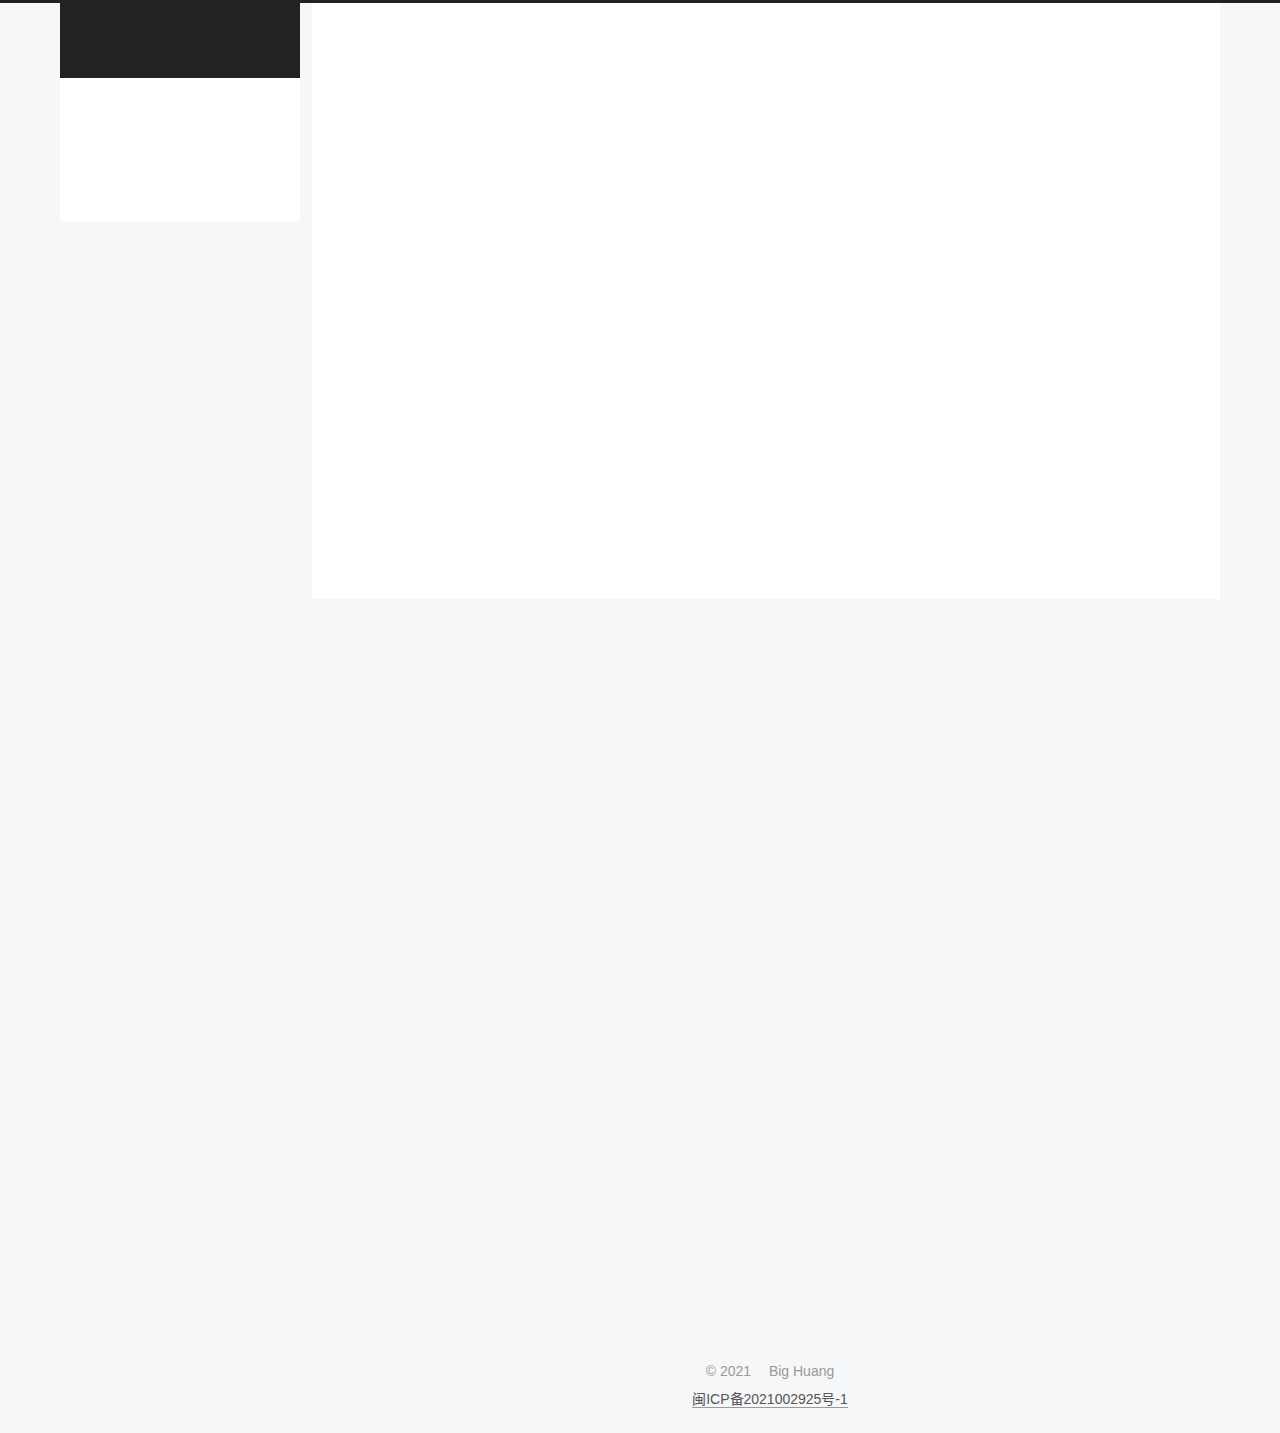
==== about/index.html @ b9fc7b6c "Site updated: 2021-09-19 22:57:19" ====
<!DOCTYPE html>
<html lang="zh-CN">
<head>
  <meta charset="UTF-8">
<meta name="viewport" content="width=device-width, initial-scale=1, maximum-scale=2">
<meta name="theme-color" content="#222">
<meta name="generator" content="Hexo 5.3.0">
  <link rel="apple-touch-icon" sizes="180x180" href="/images/apple-touch-icon-next.png">
  <link rel="icon" type="image/png" sizes="32x32" href="/images/%E7%8B%97%E7%8B%97.svg">
  <link rel="icon" type="image/png" sizes="16x16" href="/images/favicon-16x16-next.png">
  <link rel="mask-icon" href="/images/logo.svg" color="#222">

<link rel="stylesheet" href="/css/main.css">


<link rel="stylesheet" href="/lib/font-awesome/css/all.min.css">

<script id="hexo-configurations">
    var NexT = window.NexT || {};
    var CONFIG = {"hostname":"example.com","root":"/","scheme":"Pisces","version":"7.8.0","exturl":false,"sidebar":{"position":"left","display":"post","padding":18,"offset":12,"onmobile":false},"copycode":{"enable":false,"show_result":false,"style":null},"back2top":{"enable":true,"sidebar":false,"scrollpercent":false},"bookmark":{"enable":false,"color":"#222","save":"auto"},"fancybox":false,"mediumzoom":false,"lazyload":false,"pangu":false,"comments":{"style":"tabs","active":null,"storage":true,"lazyload":false,"nav":null},"algolia":{"hits":{"per_page":10},"labels":{"input_placeholder":"Search for Posts","hits_empty":"We didn't find any results for the search: ${query}","hits_stats":"${hits} results found in ${time} ms"}},"localsearch":{"enable":false,"trigger":"auto","top_n_per_article":1,"unescape":false,"preload":false},"motion":{"enable":true,"async":false,"transition":{"post_block":"fadeIn","post_header":"slideDownIn","post_body":"slideDownIn","coll_header":"slideLeftIn","sidebar":"slideUpIn"}}};
  </script>

  <meta name="description" content="一位20出头的web安全爱好者，初学入门，就职于乙方安全公司，在一线工作（目前为实习状态）篮球 音乐 历史 附上高中时写给笔友的一段话，叮嘱自己：  Good,better,bestNever let it restUntil your good is betterAnd your better is best">
<meta property="og:type" content="website">
<meta property="og:title" content="about me">
<meta property="og:url" content="http://example.com/about/index.html">
<meta property="og:site_name" content="G1D7nPa4">
<meta property="og:description" content="一位20出头的web安全爱好者，初学入门，就职于乙方安全公司，在一线工作（目前为实习状态）篮球 音乐 历史 附上高中时写给笔友的一段话，叮嘱自己：  Good,better,bestNever let it restUntil your good is betterAnd your better is best">
<meta property="og:locale" content="zh_CN">
<meta property="article:published_time" content="2021-02-22T14:40:00.000Z">
<meta property="article:modified_time" content="2021-02-22T14:41:03.194Z">
<meta property="article:author" content="Big Huang">
<meta name="twitter:card" content="summary">

<link rel="canonical" href="http://example.com/about/">


<script id="page-configurations">
  // https://hexo.io/docs/variables.html
  CONFIG.page = {
    sidebar: "",
    isHome : false,
    isPost : false,
    lang   : 'zh-CN'
  };
</script>

  <title>about me | G1D7nPa4
</title>
  






  <noscript>
  <style>
  .use-motion .brand,
  .use-motion .menu-item,
  .sidebar-inner,
  .use-motion .post-block,
  .use-motion .pagination,
  .use-motion .comments,
  .use-motion .post-header,
  .use-motion .post-body,
  .use-motion .collection-header { opacity: initial; }

  .use-motion .site-title,
  .use-motion .site-subtitle {
    opacity: initial;
    top: initial;
  }

  .use-motion .logo-line-before i { left: initial; }
  .use-motion .logo-line-after i { right: initial; }
  </style>
</noscript>

<link rel="alternate" href="/atom.xml" title="G1D7nPa4" type="application/atom+xml">
</head>

<body itemscope itemtype="http://schema.org/WebPage">
  <div class="container use-motion">
    <div class="headband"></div>

    <header class="header" itemscope itemtype="http://schema.org/WPHeader">
      <div class="header-inner"><div class="site-brand-container">
  <div class="site-nav-toggle">
    <div class="toggle" aria-label="切换导航栏">
      <span class="toggle-line toggle-line-first"></span>
      <span class="toggle-line toggle-line-middle"></span>
      <span class="toggle-line toggle-line-last"></span>
    </div>
  </div>

  <div class="site-meta">

    <a href="/" class="brand" rel="start">
      <span class="logo-line-before"><i></i></span>
      <h1 class="site-title">G1D7nPa4</h1>
      <span class="logo-line-after"><i></i></span>
    </a>
  </div>

  <div class="site-nav-right">
    <div class="toggle popup-trigger">
    </div>
  </div>
</div>




<nav class="site-nav">
  <ul id="menu" class="main-menu menu">
        <li class="menu-item menu-item-home">

    <a href="/" rel="section"><i class="fa fa-home fa-fw"></i>首页</a>

  </li>
        <li class="menu-item menu-item-about">

    <a href="/about/" rel="section"><i class="fa fa-user fa-fw"></i>关于</a>

  </li>
        <li class="menu-item menu-item-archives">

    <a href="/archives/" rel="section"><i class="fa fa-archive fa-fw"></i>归档</a>

  </li>
  </ul>
</nav>




</div>
    </header>

    
  <div class="back-to-top">
    <i class="fa fa-arrow-up"></i>
    <span>0%</span>
  </div>


    <main class="main">
      <div class="main-inner">
        <div class="content-wrap">
          
  
  

          <div class="content page posts-expand">
            

    
    
    
    <div class="post-block" lang="zh-CN">
      <header class="post-header">

<h1 class="post-title" itemprop="name headline">about me
</h1>

<div class="post-meta">
  

</div>

</header>

      
      
      
      <div class="post-body">
          <h2 id="一位20出头的web安全爱好者，初学入门，就职于乙方安全公司，在一线工作（目前为实习状态）"><a href="#一位20出头的web安全爱好者，初学入门，就职于乙方安全公司，在一线工作（目前为实习状态）" class="headerlink" title="一位20出头的web安全爱好者，初学入门，就职于乙方安全公司，在一线工作（目前为实习状态）"></a>一位20出头的web安全爱好者，初学入门，就职于乙方安全公司，在一线工作（目前为实习状态）</h2><p><em>篮球</em> <em>音乐</em> <em>历史</em></p>
<p>附上高中时写给笔友的一段话，叮嘱自己：</p>
<blockquote>
<p>Good,better,best<br>Never let it rest<br>Until your good is better<br>And your better is best</p>
</blockquote>

      </div>
      
      
      
    </div>
    

    
    
    


          </div>
          

<script>
  window.addEventListener('tabs:register', () => {
    let { activeClass } = CONFIG.comments;
    if (CONFIG.comments.storage) {
      activeClass = localStorage.getItem('comments_active') || activeClass;
    }
    if (activeClass) {
      let activeTab = document.querySelector(`a[href="#comment-${activeClass}"]`);
      if (activeTab) {
        activeTab.click();
      }
    }
  });
  if (CONFIG.comments.storage) {
    window.addEventListener('tabs:click', event => {
      if (!event.target.matches('.tabs-comment .tab-content .tab-pane')) return;
      let commentClass = event.target.classList[1];
      localStorage.setItem('comments_active', commentClass);
    });
  }
</script>

        </div>
          
  
  <div class="toggle sidebar-toggle">
    <span class="toggle-line toggle-line-first"></span>
    <span class="toggle-line toggle-line-middle"></span>
    <span class="toggle-line toggle-line-last"></span>
  </div>

  <aside class="sidebar">
    <div class="sidebar-inner">

      <ul class="sidebar-nav motion-element">
        <li class="sidebar-nav-toc">
          文章目录
        </li>
        <li class="sidebar-nav-overview">
          站点概览
        </li>
      </ul>

      <!--noindex-->
      <div class="post-toc-wrap sidebar-panel">
          <div class="post-toc motion-element"><ol class="nav"><li class="nav-item nav-level-2"><a class="nav-link" href="#%E4%B8%80%E4%BD%8D20%E5%87%BA%E5%A4%B4%E7%9A%84web%E5%AE%89%E5%85%A8%E7%88%B1%E5%A5%BD%E8%80%85%EF%BC%8C%E5%88%9D%E5%AD%A6%E5%85%A5%E9%97%A8%EF%BC%8C%E5%B0%B1%E8%81%8C%E4%BA%8E%E4%B9%99%E6%96%B9%E5%AE%89%E5%85%A8%E5%85%AC%E5%8F%B8%EF%BC%8C%E5%9C%A8%E4%B8%80%E7%BA%BF%E5%B7%A5%E4%BD%9C%EF%BC%88%E7%9B%AE%E5%89%8D%E4%B8%BA%E5%AE%9E%E4%B9%A0%E7%8A%B6%E6%80%81%EF%BC%89"><span class="nav-number">1.</span> <span class="nav-text">一位20出头的web安全爱好者，初学入门，就职于乙方安全公司，在一线工作（目前为实习状态）</span></a></li></ol></div>
      </div>
      <!--/noindex-->

      <div class="site-overview-wrap sidebar-panel">
        <div class="site-author motion-element" itemprop="author" itemscope itemtype="http://schema.org/Person">
    <img class="site-author-image" itemprop="image" alt="Big Huang"
      src="/images/Head.jpg">
  <p class="site-author-name" itemprop="name">Big Huang</p>
  <div class="site-description" itemprop="description"></div>
</div>
<div class="site-state-wrap motion-element">
  <nav class="site-state">
      <div class="site-state-item site-state-posts">
          <a href="/archives/">
        
          <span class="site-state-item-count">1</span>
          <span class="site-state-item-name">日志</span>
        </a>
      </div>
  </nav>
</div>



      </div>
      
      <iframe frameborder="no" border="0" marginwidth="0" marginheight="0" width=330 height=86 src="//music.163.com/outchain/player?type=2&id=20954632&auto=1&height=66"></iframe>
    </div>
  </aside>
  <div id="sidebar-dimmer"></div>


      </div>
    </main>

    <footer class="footer">
      <div class="footer-inner">
        

        

<div class="copyright">
  
  &copy; 
  <span itemprop="copyrightYear">2021</span>
  <span class="with-love">
    <i class="fa fa-heart"></i>
  </span>
  <span class="author" itemprop="copyrightHolder">Big Huang</span>
  <div>
  	<a target="_blank" rel="noopener" href="https://beian.miit.gov.cn/">闽ICP备2021002925号-1</a>
  </div>
</div>

<!--
  <div class="powered-by">由 <a href="https://hexo.io/" class="theme-link" rel="noopener" target="_blank">Hexo</a> & <a href="https://pisces.theme-next.org/" class="theme-link" rel="noopener" target="_blank">NexT.Pisces</a> 强力驱动
  </div>
-->

        








      </div>
    </footer>
  </div>

  
  
  <script color='0,0,0' opacity='0.99' zIndex='-1' count='99' src="/lib/canvas-nest/canvas-nest.min.js"></script>
  <script size="300" alpha="0.6" zIndex="-1" src="/lib/canvas-ribbon/canvas-ribbon.js"></script>
  <script src="/lib/anime.min.js"></script>
  <script src="/lib/velocity/velocity.min.js"></script>
  <script src="/lib/velocity/velocity.ui.min.js"></script>

<script src="/js/utils.js"></script>

<script src="/js/motion.js"></script>


<script src="/js/schemes/pisces.js"></script>


<script src="/js/next-boot.js"></script>




  















  

  

</body>
</html>
---- css/main.css ----
:root {
  --body-bg-color: #f5f7f9;
  --content-bg-color: #fff;
  --card-bg-color: #f5f5f5;
  --text-color: #555;
  --blockquote-color: #666;
  --link-color: #555;
  --link-hover-color: #222;
  --brand-color: #fff;
  --brand-hover-color: #fff;
  --table-row-odd-bg-color: #f9f9f9;
  --table-row-hover-bg-color: #f5f5f5;
  --menu-item-bg-color: #f5f5f5;
  --btn-default-bg: #fff;
  --btn-default-color: #555;
  --btn-default-border-color: #555;
  --btn-default-hover-bg: #222;
  --btn-default-hover-color: #fff;
  --btn-default-hover-border-color: #222;
}
html {
  line-height: 1.15; /* 1 */
  -webkit-text-size-adjust: 100%; /* 2 */
}
body {
  margin: 0;
}
main {
  display: block;
}
h1 {
  font-size: 2em;
  margin: 0.67em 0;
}
hr {
  box-sizing: content-box; /* 1 */
  height: 0; /* 1 */
  overflow: visible; /* 2 */
}
pre {
  font-family: monospace, monospace; /* 1 */
  font-size: 1em; /* 2 */
}
a {
  background: transparent;
}
abbr[title] {
  border-bottom: none; /* 1 */
  text-decoration: underline; /* 2 */
  text-decoration: underline dotted; /* 2 */
}
b,
strong {
  font-weight: bolder;
}
code,
kbd,
samp {
  font-family: monospace, monospace; /* 1 */
  font-size: 1em; /* 2 */
}
small {
  font-size: 80%;
}
sub,
sup {
  font-size: 75%;
  line-height: 0;
  position: relative;
  vertical-align: baseline;
}
sub {
  bottom: -0.25em;
}
sup {
  top: -0.5em;
}
img {
  border-style: none;
}
button,
input,
optgroup,
select,
textarea {
  font-family: inherit; /* 1 */
  font-size: 100%; /* 1 */
  line-height: 1.15; /* 1 */
  margin: 0; /* 2 */
}
button,
input {
/* 1 */
  overflow: visible;
}
button,
select {
/* 1 */
  text-transform: none;
}
button,
[type='button'],
[type='reset'],
[type='submit'] {
  -webkit-appearance: button;
}
button::-moz-focus-inner,
[type='button']::-moz-focus-inner,
[type='reset']::-moz-focus-inner,
[type='submit']::-moz-focus-inner {
  border-style: none;
  padding: 0;
}
button:-moz-focusring,
[type='button']:-moz-focusring,
[type='reset']:-moz-focusring,
[type='submit']:-moz-focusring {
  outline: 1px dotted ButtonText;
}
fieldset {
  padding: 0.35em 0.75em 0.625em;
}
legend {
  box-sizing: border-box; /* 1 */
  color: inherit; /* 2 */
  display: table; /* 1 */
  max-width: 100%; /* 1 */
  padding: 0; /* 3 */
  white-space: normal; /* 1 */
}
progress {
  vertical-align: baseline;
}
textarea {
  overflow: auto;
}
[type='checkbox'],
[type='radio'] {
  box-sizing: border-box; /* 1 */
  padding: 0; /* 2 */
}
[type='number']::-webkit-inner-spin-button,
[type='number']::-webkit-outer-spin-button {
  height: auto;
}
[type='search'] {
  outline-offset: -2px; /* 2 */
  -webkit-appearance: textfield; /* 1 */
}
[type='search']::-webkit-search-decoration {
  -webkit-appearance: none;
}
::-webkit-file-upload-button {
  font: inherit; /* 2 */
  -webkit-appearance: button; /* 1 */
}
details {
  display: block;
}
summary {
  display: list-item;
}
template {
  display: none;
}
[hidden] {
  display: none;
}
::selection {
  background: #262a30;
  color: #eee;
}
html,
body {
  height: 100%;
}
body {
  background: var(--body-bg-color);
  color: var(--text-color);
  font-family: 'Lato', "PingFang SC", "Microsoft YaHei", sans-serif;
  font-size: 1em;
  line-height: 2;
}
@media (max-width: 991px) {
  body {
    padding-left: 0 !important;
    padding-right: 0 !important;
  }
}
h1,
h2,
h3,
h4,
h5,
h6 {
  font-family: 'Lato', "PingFang SC", "Microsoft YaHei", sans-serif;
  font-weight: bold;
  line-height: 1.5;
  margin: 20px 0 15px;
}
h1 {
  font-size: 1.5em;
}
h2 {
  font-size: 1.375em;
}
h3 {
  font-size: 1.25em;
}
h4 {
  font-size: 1.125em;
}
h5 {
  font-size: 1em;
}
h6 {
  font-size: 0.875em;
}
p {
  margin: 0 0 20px 0;
}
a,
span.exturl {
  border-bottom: 1px solid #999;
  color: var(--link-color);
  outline: 0;
  text-decoration: none;
  overflow-wrap: break-word;
  word-wrap: break-word;
  cursor: pointer;
}
a:hover,
span.exturl:hover {
  border-bottom-color: var(--link-hover-color);
  color: var(--link-hover-color);
}
iframe,
img,
video {
  display: block;
  margin-left: auto;
  margin-right: auto;
  max-width: 100%;
}
hr {
  background-image: repeating-linear-gradient(-45deg, #ddd, #ddd 4px, transparent 4px, transparent 8px);
  border: 0;
  height: 3px;
  margin: 40px 0;
}
blockquote {
  border-left: 4px solid #ddd;
  color: var(--blockquote-color);
  margin: 0;
  padding: 0 15px;
}
blockquote cite::before {
  content: '-';
  padding: 0 5px;
}
dt {
  font-weight: bold;
}
dd {
  margin: 0;
  padding: 0;
}
kbd {
  background-color: #f5f5f5;
  background-image: linear-gradient(#eee, #fff, #eee);
  border: 1px solid #ccc;
  border-radius: 0.2em;
  box-shadow: 0.1em 0.1em 0.2em rgba(0,0,0,0.1);
  color: #555;
  font-family: inherit;
  padding: 0.1em 0.3em;
  white-space: nowrap;
}
.table-container {
  overflow: auto;
}
table {
  border-collapse: collapse;
  border-spacing: 0;
  font-size: 0.875em;
  margin: 0 0 20px 0;
  width: 100%;
}
tbody tr:nth-of-type(odd) {
  background: var(--table-row-odd-bg-color);
}
tbody tr:hover {
  background: var(--table-row-hover-bg-color);
}
caption,
th,
td {
  font-weight: normal;
  padding: 8px;
  vertical-align: middle;
}
th,
td {
  border: 1px solid #ddd;
  border-bottom: 3px solid #ddd;
}
th {
  font-weight: 700;
  padding-bottom: 10px;
}
td {
  border-bottom-width: 1px;
}
.btn {
  background: var(--btn-default-bg);
  border: 2px solid var(--btn-default-border-color);
  border-radius: 2px;
  color: var(--btn-default-color);
  display: inline-block;
  font-size: 0.875em;
  line-height: 2;
  padding: 0 20px;
  text-decoration: none;
  transition-property: background-color;
  transition-delay: 0s;
  transition-duration: 0.2s;
  transition-timing-function: ease-in-out;
}
.btn:hover {
  background: var(--btn-default-hover-bg);
  border-color: var(--btn-default-hover-border-color);
  color: var(--btn-default-hover-color);
}
.btn + .btn {
  margin: 0 0 8px 8px;
}
.btn .fa-fw {
  text-align: left;
  width: 1.285714285714286em;
}
.toggle {
  line-height: 0;
}
.toggle .toggle-line {
  background: #fff;
  display: inline-block;
  height: 2px;
  left: 0;
  position: relative;
  top: 0;
  transition: all 0.4s;
  vertical-align: top;
  width: 100%;
}
.toggle .toggle-line:not(:first-child) {
  margin-top: 3px;
}
.toggle.toggle-arrow .toggle-line-first {
  left: 50%;
  top: 2px;
  transform: rotate(45deg);
  width: 50%;
}
.toggle.toggle-arrow .toggle-line-middle {
  left: 2px;
  width: 90%;
}
.toggle.toggle-arrow .toggle-line-last {
  left: 50%;
  top: -2px;
  transform: rotate(-45deg);
  width: 50%;
}
.toggle.toggle-close .toggle-line-first {
  transform: rotate(-45deg);
  top: 5px;
}
.toggle.toggle-close .toggle-line-middle {
  opacity: 0;
}
.toggle.toggle-close .toggle-line-last {
  transform: rotate(45deg);
  top: -5px;
}
.highlight,
pre {
  background: #f7f7f7;
  color: #4d4d4c;
  line-height: 1.6;
  margin: 0 auto 20px;
}
pre,
code {
  font-family: consolas, Menlo, monospace, "PingFang SC", "Microsoft YaHei";
}
code {
  background: #eee;
  border-radius: 3px;
  color: #555;
  padding: 2px 4px;
  overflow-wrap: break-word;
  word-wrap: break-word;
}
.highlight *::selection {
  background: #d6d6d6;
}
.highlight pre {
  border: 0;
  margin: 0;
  padding: 10px 0;
}
.highlight table {
  border: 0;
  margin: 0;
  width: auto;
}
.highlight td {
  border: 0;
  padding: 0;
}
.highlight figcaption {
  background: #eff2f3;
  color: #4d4d4c;
  display: flex;
  font-size: 0.875em;
  justify-content: space-between;
  line-height: 1.2;
  padding: 0.5em;
}
.highlight figcaption a {
  color: #4d4d4c;
}
.highlight figcaption a:hover {
  border-bottom-color: #4d4d4c;
}
.highlight .gutter {
  -moz-user-select: none;
  -ms-user-select: none;
  -webkit-user-select: none;
  user-select: none;
}
.highlight .gutter pre {
  background: #eff2f3;
  color: #869194;
  padding-left: 10px;
  padding-right: 10px;
  text-align: right;
}
.highlight .code pre {
  background: #f7f7f7;
  padding-left: 10px;
  width: 100%;
}
.gist table {
  width: auto;
}
.gist table td {
  border: 0;
}
pre {
  overflow: auto;
  padding: 10px;
}
pre code {
  background: none;
  color: #4d4d4c;
  font-size: 0.875em;
  padding: 0;
  text-shadow: none;
}
pre .deletion {
  background: #fdd;
}
pre .addition {
  background: #dfd;
}
pre .meta {
  color: #eab700;
  -moz-user-select: none;
  -ms-user-select: none;
  -webkit-user-select: none;
  user-select: none;
}
pre .comment {
  color: #8e908c;
}
pre .variable,
pre .attribute,
pre .tag,
pre .name,
pre .regexp,
pre .ruby .constant,
pre .xml .tag .title,
pre .xml .pi,
pre .xml .doctype,
pre .html .doctype,
pre .css .id,
pre .css .class,
pre .css .pseudo {
  color: #c82829;
}
pre .number,
pre .preprocessor,
pre .built_in,
pre .builtin-name,
pre .literal,
pre .params,
pre .constant,
pre .command {
  color: #f5871f;
}
pre .ruby .class .title,
pre .css .rules .attribute,
pre .string,
pre .symbol,
pre .value,
pre .inheritance,
pre .header,
pre .ruby .symbol,
pre .xml .cdata,
pre .special,
pre .formula {
  color: #718c00;
}
pre .title,
pre .css .hexcolor {
  color: #3e999f;
}
pre .function,
pre .python .decorator,
pre .python .title,
pre .ruby .function .title,
pre .ruby .title .keyword,
pre .perl .sub,
pre .javascript .title,
pre .coffeescript .title {
  color: #4271ae;
}
pre .keyword,
pre .javascript .function {
  color: #8959a8;
}
.blockquote-center {
  border-left: none;
  margin: 40px 0;
  padding: 0;
  position: relative;
  text-align: center;
}
.blockquote-center .fa {
  display: block;
  opacity: 0.6;
  position: absolute;
  width: 100%;
}
.blockquote-center .fa-quote-left {
  border-top: 1px solid #ccc;
  text-align: left;
  top: -20px;
}
.blockquote-center .fa-quote-right {
  border-bottom: 1px solid #ccc;
  text-align: right;
  bottom: -20px;
}
.blockquote-center p,
.blockquote-center div {
  text-align: center;
}
.post-body .group-picture img {
  margin: 0 auto;
  padding: 0 3px;
}
.group-picture-row {
  margin-bottom: 6px;
  overflow: hidden;
}
.group-picture-column {
  float: left;
  margin-bottom: 10px;
}
.post-body .label {
  color: #555;
  display: inline;
  padding: 0 2px;
}
.post-body .label.default {
  background: #f0f0f0;
}
.post-body .label.primary {
  background: #efe6f7;
}
.post-body .label.info {
  background: #e5f2f8;
}
.post-body .label.success {
  background: #e7f4e9;
}
.post-body .label.warning {
  background: #fcf6e1;
}
.post-body .label.danger {
  background: #fae8eb;
}
.post-body .tabs {
  margin-bottom: 20px;
}
.post-body .tabs,
.tabs-comment {
  display: block;
  padding-top: 10px;
  position: relative;
}
.post-body .tabs ul.nav-tabs,
.tabs-comment ul.nav-tabs {
  display: flex;
  flex-wrap: wrap;
  margin: 0;
  margin-bottom: -1px;
  padding: 0;
}
@media (max-width: 413px) {
  .post-body .tabs ul.nav-tabs,
  .tabs-comment ul.nav-tabs {
    display: block;
    margin-bottom: 5px;
  }
}
.post-body .tabs ul.nav-tabs li.tab,
.tabs-comment ul.nav-tabs li.tab {
  border-bottom: 1px solid #ddd;
  border-left: 1px solid transparent;
  border-right: 1px solid transparent;
  border-top: 3px solid transparent;
  flex-grow: 1;
  list-style-type: none;
  border-radius: 0 0 0 0;
}
@media (max-width: 413px) {
  .post-body .tabs ul.nav-tabs li.tab,
  .tabs-comment ul.nav-tabs li.tab {
    border-bottom: 1px solid transparent;
    border-left: 3px solid transparent;
    border-right: 1px solid transparent;
    border-top: 1px solid transparent;
  }
}
@media (max-width: 413px) {
  .post-body .tabs ul.nav-tabs li.tab,
  .tabs-comment ul.nav-tabs li.tab {
    border-radius: 0;
  }
}
.post-body .tabs ul.nav-tabs li.tab a,
.tabs-comment ul.nav-tabs li.tab a {
  border-bottom: initial;
  display: block;
  line-height: 1.8;
  outline: 0;
  padding: 0.25em 0.75em;
  text-align: center;
  transition-delay: 0s;
  transition-duration: 0.2s;
  transition-timing-function: ease-out;
}
.post-body .tabs ul.nav-tabs li.tab a i,
.tabs-comment ul.nav-tabs li.tab a i {
  width: 1.285714285714286em;
}
.post-body .tabs ul.nav-tabs li.tab.active,
.tabs-comment ul.nav-tabs li.tab.active {
  border-bottom: 1px solid transparent;
  border-left: 1px solid #ddd;
  border-right: 1px solid #ddd;
  border-top: 3px solid #fc6423;
}
@media (max-width: 413px) {
  .post-body .tabs ul.nav-tabs li.tab.active,
  .tabs-comment ul.nav-tabs li.tab.active {
    border-bottom: 1px solid #ddd;
    border-left: 3px solid #fc6423;
    border-right: 1px solid #ddd;
    border-top: 1px solid #ddd;
  }
}
.post-body .tabs ul.nav-tabs li.tab.active a,
.tabs-comment ul.nav-tabs li.tab.active a {
  color: var(--link-color);
  cursor: default;
}
.post-body .tabs .tab-content .tab-pane,
.tabs-comment .tab-content .tab-pane {
  border: 1px solid #ddd;
  border-top: 0;
  padding: 20px 20px 0 20px;
  border-radius: 0;
}
.post-body .tabs .tab-content .tab-pane:not(.active),
.tabs-comment .tab-content .tab-pane:not(.active) {
  display: none;
}
.post-body .tabs .tab-content .tab-pane.active,
.tabs-comment .tab-content .tab-pane.active {
  display: block;
}
.post-body .tabs .tab-content .tab-pane.active:nth-of-type(1),
.tabs-comment .tab-content .tab-pane.active:nth-of-type(1) {
  border-radius: 0 0 0 0;
}
@media (max-width: 413px) {
  .post-body .tabs .tab-content .tab-pane.active:nth-of-type(1),
  .tabs-comment .tab-content .tab-pane.active:nth-of-type(1) {
    border-radius: 0;
  }
}
.post-body .note {
  border-radius: 3px;
  margin-bottom: 20px;
  padding: 1em;
  position: relative;
  border: 1px solid #eee;
  border-left-width: 5px;
}
.post-body .note h2,
.post-body .note h3,
.post-body .note h4,
.post-body .note h5,
.post-body .note h6 {
  margin-top: 0;
  border-bottom: initial;
  margin-bottom: 0;
  padding-top: 0;
}
.post-body .note p:first-child,
.post-body .note ul:first-child,
.post-body .note ol:first-child,
.post-body .note table:first-child,
.post-body .note pre:first-child,
.post-body .note blockquote:first-child,
.post-body .note img:first-child {
  margin-top: 0;
}
.post-body .note p:last-child,
.post-body .note ul:last-child,
.post-body .note ol:last-child,
.post-body .note table:last-child,
.post-body .note pre:last-child,
.post-body .note blockquote:last-child,
.post-body .note img:last-child {
  margin-bottom: 0;
}
.post-body .note.default {
  border-left-color: #777;
}
.post-body .note.default h2,
.post-body .note.default h3,
.post-body .note.default h4,
.post-body .note.default h5,
.post-body .note.default h6 {
  color: #777;
}
.post-body .note.primary {
  border-left-color: #6f42c1;
}
.post-body .note.primary h2,
.post-body .note.primary h3,
.post-body .note.primary h4,
.post-body .note.primary h5,
.post-body .note.primary h6 {
  color: #6f42c1;
}
.post-body .note.info {
  border-left-color: #428bca;
}
.post-body .note.info h2,
.post-body .note.info h3,
.post-body .note.info h4,
.post-body .note.info h5,
.post-body .note.info h6 {
  color: #428bca;
}
.post-body .note.success {
  border-left-color: #5cb85c;
}
.post-body .note.success h2,
.post-body .note.success h3,
.post-body .note.success h4,
.post-body .note.success h5,
.post-body .note.success h6 {
  color: #5cb85c;
}
.post-body .note.warning {
  border-left-color: #f0ad4e;
}
.post-body .note.warning h2,
.post-body .note.warning h3,
.post-body .note.warning h4,
.post-body .note.warning h5,
.post-body .note.warning h6 {
  color: #f0ad4e;
}
.post-body .note.danger {
  border-left-color: #d9534f;
}
.post-body .note.danger h2,
.post-body .note.danger h3,
.post-body .note.danger h4,
.post-body .note.danger h5,
.post-body .note.danger h6 {
  color: #d9534f;
}
.pagination .prev,
.pagination .next,
.pagination .page-number,
.pagination .space {
  display: inline-block;
  margin: 0 10px;
  padding: 0 11px;
  position: relative;
  top: -1px;
}
@media (max-width: 767px) {
  .pagination .prev,
  .pagination .next,
  .pagination .page-number,
  .pagination .space {
    margin: 0 5px;
  }
}
.pagination {
  border-top: 1px solid #eee;
  margin: 120px 0 0;
  text-align: center;
}
.pagination .prev,
.pagination .next,
.pagination .page-number {
  border-bottom: 0;
  border-top: 1px solid #eee;
  transition-property: border-color;
  transition-delay: 0s;
  transition-duration: 0.2s;
  transition-timing-function: ease-in-out;
}
.pagination .prev:hover,
.pagination .next:hover,
.pagination .page-number:hover {
  border-top-color: #222;
}
.pagination .space {
  margin: 0;
  padding: 0;
}
.pagination .prev {
  margin-left: 0;
}
.pagination .next {
  margin-right: 0;
}
.pagination .page-number.current {
  background: #ccc;
  border-top-color: #ccc;
  color: #fff;
}
@media (max-width: 767px) {
  .pagination {
    border-top: none;
  }
  .pagination .prev,
  .pagination .next,
  .pagination .page-number {
    border-bottom: 1px solid #eee;
    border-top: 0;
    margin-bottom: 10px;
    padding: 0 10px;
  }
  .pagination .prev:hover,
  .pagination .next:hover,
  .pagination .page-number:hover {
    border-bottom-color: #222;
  }
}
.comments {
  margin-top: 60px;
  overflow: hidden;
}
.comment-button-group {
  display: flex;
  flex-wrap: wrap-reverse;
  justify-content: center;
  margin: 1em 0;
}
.comment-button-group .comment-button {
  margin: 0.1em 0.2em;
}
.comment-button-group .comment-button.active {
  background: var(--btn-default-hover-bg);
  border-color: var(--btn-default-hover-border-color);
  color: var(--btn-default-hover-color);
}
.comment-position {
  display: none;
}
.comment-position.active {
  display: block;
}
.tabs-comment {
  background: var(--content-bg-color);
  margin-top: 4em;
  padding-top: 0;
}
.tabs-comment .comments {
  border: 0;
  box-shadow: none;
  margin-top: 0;
  padding-top: 0;
}
.container {
  min-height: 100%;
  position: relative;
}
.main-inner {
  margin: 0 auto;
  width: calc(100% - 20px);
}
@media (min-width: 1200px) {
  .main-inner {
    width: 1160px;
  }
}
@media (min-width: 1600px) {
  .main-inner {
    width: 73%;
  }
}
@media (max-width: 767px) {
  .content-wrap {
    padding: 0 20px;
  }
}
.header {
  background: transparent;
}
.header-inner {
  margin: 0 auto;
  width: calc(100% - 20px);
}
@media (min-width: 1200px) {
  .header-inner {
    width: 1160px;
  }
}
@media (min-width: 1600px) {
  .header-inner {
    width: 73%;
  }
}
.site-brand-container {
  display: flex;
  flex-shrink: 0;
  padding: 0 10px;
}
.headband {
  background: #222;
  height: 3px;
}
.site-meta {
  flex-grow: 1;
  text-align: center;
}
@media (max-width: 767px) {
  .site-meta {
    text-align: center;
  }
}
.brand {
  border-bottom: none;
  color: var(--brand-color);
  display: inline-block;
  line-height: 1.375em;
  padding: 0 40px;
  position: relative;
}
.brand:hover {
  color: var(--brand-hover-color);
}
.site-title {
  font-family: 'Lato', "PingFang SC", "Microsoft YaHei", sans-serif;
  font-size: 1.375em;
  font-weight: normal;
  margin: 0;
}
.site-subtitle {
  color: #ddd;
  font-size: 0.8125em;
  margin: 10px 0;
}
.use-motion .brand {
  opacity: 0;
}
.use-motion .site-title,
.use-motion .site-subtitle,
.use-motion .custom-logo-image {
  opacity: 0;
  position: relative;
  top: -10px;
}
.site-nav-toggle,
.site-nav-right {
  display: none;
}
@media (max-width: 767px) {
  .site-nav-toggle,
  .site-nav-right {
    display: flex;
    flex-direction: column;
    justify-content: center;
  }
}
.site-nav-toggle .toggle,
.site-nav-right .toggle {
  color: var(--text-color);
  padding: 10px;
  width: 22px;
}
.site-nav-toggle .toggle .toggle-line,
.site-nav-right .toggle .toggle-line {
  background: var(--text-color);
  border-radius: 1px;
}
.site-nav {
  display: block;
}
@media (max-width: 767px) {
  .site-nav {
    clear: both;
    display: none;
  }
}
.site-nav.site-nav-on {
  display: block;
}
.menu {
  margin-top: 20px;
  padding-left: 0;
  text-align: center;
}
.menu-item {
  display: inline-block;
  list-style: none;
  margin: 0 10px;
}
@media (max-width: 767px) {
  .menu-item {
    display: block;
    margin-top: 10px;
  }
  .menu-item.menu-item-search {
    display: none;
  }
}
.menu-item a,
.menu-item span.exturl {
  border-bottom: 0;
  display: block;
  font-size: 0.8125em;
  transition-property: border-color;
  transition-delay: 0s;
  transition-duration: 0.2s;
  transition-timing-function: ease-in-out;
}
@media (hover: none) {
  .menu-item a:hover,
  .menu-item span.exturl:hover {
    border-bottom-color: transparent !important;
  }
}
.menu-item .fa,
.menu-item .fab,
.menu-item .far,
.menu-item .fas {
  margin-right: 8px;
}
.menu-item .badge {
  display: inline-block;
  font-weight: bold;
  line-height: 1;
  margin-left: 0.35em;
  margin-top: 0.35em;
  text-align: center;
  white-space: nowrap;
}
@media (max-width: 767px) {
  .menu-item .badge {
    float: right;
    margin-left: 0;
  }
}
.menu-item-active a,
.menu .menu-item a:hover,
.menu .menu-item span.exturl:hover {
  background: var(--menu-item-bg-color);
}
.use-motion .menu-item {
  opacity: 0;
}
.sidebar {
  background: #222;
  bottom: 0;
  box-shadow: inset 0 2px 6px #000;
  position: fixed;
  top: 0;
}
@media (max-width: 991px) {
  .sidebar {
    display: none;
  }
}
.sidebar-inner {
  color: #999;
  padding: 18px 10px;
  text-align: center;
}
.cc-license {
  margin-top: 10px;
  text-align: center;
}
.cc-license .cc-opacity {
  border-bottom: none;
  opacity: 0.7;
}
.cc-license .cc-opacity:hover {
  opacity: 0.9;
}
.cc-license img {
  display: inline-block;
}
.site-author-image {
  border: 1px solid #eee;
  display: block;
  margin: 0 auto;
  max-width: 120px;
  padding: 2px;
}
.site-author-name {
  color: var(--text-color);
  font-weight: 600;
  margin: 0;
  text-align: center;
}
.site-description {
  color: #999;
  font-size: 0.8125em;
  margin-top: 0;
  text-align: center;
}
.links-of-author {
  margin-top: 15px;
}
.links-of-author a,
.links-of-author span.exturl {
  border-bottom-color: #555;
  display: inline-block;
  font-size: 0.8125em;
  margin-bottom: 10px;
  margin-right: 10px;
  vertical-align: middle;
}
.links-of-author a::before,
.links-of-author span.exturl::before {
  background: #e71d95;
  border-radius: 50%;
  content: ' ';
  display: inline-block;
  height: 4px;
  margin-right: 3px;
  vertical-align: middle;
  width: 4px;
}
.sidebar-button {
  margin-top: 15px;
}
.sidebar-button a {
  border: 1px solid #fc6423;
  border-radius: 4px;
  color: #fc6423;
  display: inline-block;
  padding: 0 15px;
}
.sidebar-button a .fa,
.sidebar-button a .fab,
.sidebar-button a .far,
.sidebar-button a .fas {
  margin-right: 5px;
}
.sidebar-button a:hover {
  background: #fc6423;
  border: 1px solid #fc6423;
  color: #fff;
}
.sidebar-button a:hover .fa,
.sidebar-button a:hover .fab,
.sidebar-button a:hover .far,
.sidebar-button a:hover .fas {
  color: #fff;
}
.links-of-blogroll {
  font-size: 0.8125em;
  margin-top: 10px;
}
.links-of-blogroll-title {
  font-size: 0.875em;
  font-weight: 600;
  margin-top: 0;
}
.links-of-blogroll-list {
  list-style: none;
  margin: 0;
  padding: 0;
}
#sidebar-dimmer {
  display: none;
}
@media (max-width: 767px) {
  #sidebar-dimmer {
    background: #000;
    display: block;
    height: 100%;
    left: 100%;
    opacity: 0;
    position: fixed;
    top: 0;
    width: 100%;
    z-index: 1100;
  }
  .sidebar-active + #sidebar-dimmer {
    opacity: 0.7;
    transform: translateX(-100%);
    transition: opacity 0.5s;
  }
}
.sidebar-nav {
  margin: 0;
  padding-bottom: 20px;
  padding-left: 0;
}
.sidebar-nav li {
  border-bottom: 1px solid transparent;
  color: var(--text-color);
  cursor: pointer;
  display: inline-block;
  font-size: 0.875em;
}
.sidebar-nav li.sidebar-nav-overview {
  margin-left: 10px;
}
.sidebar-nav li:hover {
  color: #fc6423;
}
.sidebar-nav .sidebar-nav-active {
  border-bottom-color: #fc6423;
  color: #fc6423;
}
.sidebar-nav .sidebar-nav-active:hover {
  color: #fc6423;
}
.sidebar-panel {
  display: none;
  overflow-x: hidden;
  overflow-y: auto;
}
.sidebar-panel-active {
  display: block;
}
.sidebar-toggle {
  background: #222;
  bottom: 45px;
  cursor: pointer;
  height: 14px;
  left: 30px;
  padding: 5px;
  position: fixed;
  width: 14px;
  z-index: 1300;
}
@media (max-width: 991px) {
  .sidebar-toggle {
    left: 20px;
    opacity: 0.8;
    display: none;
  }
}
.sidebar-toggle:hover .toggle-line {
  background: #fc6423;
}
.post-toc {
  font-size: 0.875em;
}
.post-toc ol {
  list-style: none;
  margin: 0;
  padding: 0 2px 5px 10px;
  text-align: left;
}
.post-toc ol > ol {
  padding-left: 0;
}
.post-toc ol a {
  transition-property: all;
  transition-delay: 0s;
  transition-duration: 0.2s;
  transition-timing-function: ease-in-out;
}
.post-toc .nav-item {
  line-height: 1.8;
  overflow: hidden;
  text-overflow: ellipsis;
  white-space: nowrap;
}
.post-toc .nav .nav-child {
  display: none;
}
.post-toc .nav .active > .nav-child {
  display: block;
}
.post-toc .nav .active-current > .nav-child {
  display: block;
}
.post-toc .nav .active-current > .nav-child > .nav-item {
  display: block;
}
.post-toc .nav .active > a {
  border-bottom-color: #fc6423;
  color: #fc6423;
}
.post-toc .nav .active-current > a {
  color: #fc6423;
}
.post-toc .nav .active-current > a:hover {
  color: #fc6423;
}
.site-state {
  display: flex;
  justify-content: center;
  line-height: 1.4;
  margin-top: 10px;
  overflow: hidden;
  text-align: center;
  white-space: nowrap;
}
.site-state-item {
  padding: 0 15px;
}
.site-state-item:not(:first-child) {
  border-left: 1px solid #eee;
}
.site-state-item a {
  border-bottom: none;
}
.site-state-item-count {
  display: block;
  font-size: 1em;
  font-weight: 600;
  text-align: center;
}
.site-state-item-name {
  color: #999;
  font-size: 0.8125em;
}
.footer {
  color: #999;
  font-size: 0.875em;
  padding: 20px 0;
}
.footer.footer-fixed {
  bottom: 0;
  left: 0;
  position: absolute;
  right: 0;
}
.footer-inner {
  box-sizing: border-box;
  margin: 0 auto;
  text-align: center;
  width: calc(100% - 20px);
}
@media (min-width: 1200px) {
  .footer-inner {
    width: 1160px;
  }
}
@media (min-width: 1600px) {
  .footer-inner {
    width: 73%;
  }
}
.languages {
  display: inline-block;
  font-size: 1.125em;
  position: relative;
}
.languages .lang-select-label span {
  margin: 0 0.5em;
}
.languages .lang-select {
  height: 100%;
  left: 0;
  opacity: 0;
  position: absolute;
  top: 0;
  width: 100%;
}
.with-love {
  color: #ff0000;
  display: inline-block;
  margin: 0 5px;
  animation: iconAnimate 1.33s ease-in-out infinite;
}
.powered-by,
.theme-info {
  display: inline-block;
}
@-moz-keyframes iconAnimate {
  0%, 100% {
    transform: scale(1);
  }
  10%, 30% {
    transform: scale(0.9);
  }
  20%, 40%, 60%, 80% {
    transform: scale(1.1);
  }
  50%, 70% {
    transform: scale(1.1);
  }
}
@-webkit-keyframes iconAnimate {
  0%, 100% {
    transform: scale(1);
  }
  10%, 30% {
    transform: scale(0.9);
  }
  20%, 40%, 60%, 80% {
    transform: scale(1.1);
  }
  50%, 70% {
    transform: scale(1.1);
  }
}
@-o-keyframes iconAnimate {
  0%, 100% {
    transform: scale(1);
  }
  10%, 30% {
    transform: scale(0.9);
  }
  20%, 40%, 60%, 80% {
    transform: scale(1.1);
  }
  50%, 70% {
    transform: scale(1.1);
  }
}
@keyframes iconAnimate {
  0%, 100% {
    transform: scale(1);
  }
  10%, 30% {
    transform: scale(0.9);
  }
  20%, 40%, 60%, 80% {
    transform: scale(1.1);
  }
  50%, 70% {
    transform: scale(1.1);
  }
}
.back-to-top {
  font-size: 12px;
  text-align: center;
  transition-delay: 0s;
  transition-duration: 0.2s;
  transition-timing-function: ease-in-out;
}
.back-to-top {
  background: #222;
  bottom: -100px;
  box-sizing: border-box;
  color: #fff;
  cursor: pointer;
  left: 30px;
  opacity: 0.6;
  padding: 0 6px;
  position: fixed;
  transition-property: bottom;
  z-index: 1300;
  width: 24px;
}
.back-to-top span {
  display: none;
}
.back-to-top:hover {
  color: #fc6423;
}
.back-to-top.back-to-top-on {
  bottom: 30px;
}
@media (max-width: 991px) {
  .back-to-top {
    left: 20px;
    opacity: 0.8;
  }
}
.post-body {
  font-family: 'Lato', "PingFang SC", "Microsoft YaHei", sans-serif;
  overflow-wrap: break-word;
  word-wrap: break-word;
}
@media (min-width: 1200px) {
  .post-body {
    font-size: 1.125em;
  }
}
.post-body .exturl .fa {
  font-size: 0.875em;
  margin-left: 4px;
}
.post-body .image-caption,
.post-body .figure .caption {
  color: #999;
  font-size: 0.875em;
  font-weight: bold;
  line-height: 1;
  margin: -20px auto 15px;
  text-align: center;
}
.post-sticky-flag {
  display: inline-block;
  transform: rotate(30deg);
}
.post-button {
  margin-top: 40px;
  text-align: center;
}
.use-motion .post-block,
.use-motion .pagination,
.use-motion .comments {
  opacity: 0;
}
.use-motion .post-header {
  opacity: 0;
}
.use-motion .post-body {
  opacity: 0;
}
.use-motion .collection-header {
  opacity: 0;
}
.posts-collapse {
  margin-left: 35px;
  position: relative;
}
@media (max-width: 767px) {
  .posts-collapse {
    margin-left: 0px;
    margin-right: 0px;
  }
}
.posts-collapse .collection-title {
  font-size: 1.125em;
  position: relative;
}
.posts-collapse .collection-title::before {
  background: #999;
  border: 1px solid #fff;
  border-radius: 50%;
  content: ' ';
  height: 10px;
  left: 0;
  margin-left: -6px;
  margin-top: -4px;
  position: absolute;
  top: 50%;
  width: 10px;
}
.posts-collapse .collection-year {
  font-size: 1.5em;
  font-weight: bold;
  margin: 60px 0;
  position: relative;
}
.posts-collapse .collection-year::before {
  background: #bbb;
  border-radius: 50%;
  content: ' ';
  height: 8px;
  left: 0;
  margin-left: -4px;
  margin-top: -4px;
  position: absolute;
  top: 50%;
  width: 8px;
}
.posts-collapse .collection-header {
  display: block;
  margin: 0 0 0 20px;
}
.posts-collapse .collection-header small {
  color: #bbb;
  margin-left: 5px;
}
.posts-collapse .post-header {
  border-bottom: 1px dashed #ccc;
  margin: 30px 0;
  padding-left: 15px;
  position: relative;
  transition-property: border;
  transition-delay: 0s;
  transition-duration: 0.2s;
  transition-timing-function: ease-in-out;
}
.posts-collapse .post-header::before {
  background: #bbb;
  border: 1px solid #fff;
  border-radius: 50%;
  content: ' ';
  height: 6px;
  left: 0;
  margin-left: -4px;
  position: absolute;
  top: 0.75em;
  transition-property: background;
  width: 6px;
  transition-delay: 0s;
  transition-duration: 0.2s;
  transition-timing-function: ease-in-out;
}
.posts-collapse .post-header:hover {
  border-bottom-color: #666;
}
.posts-collapse .post-header:hover::before {
  background: #222;
}
.posts-collapse .post-meta {
  display: inline;
  font-size: 0.75em;
  margin-right: 10px;
}
.posts-collapse .post-title {
  display: inline;
}
.posts-collapse .post-title a,
.posts-collapse .post-title span.exturl {
  border-bottom: none;
  color: var(--link-color);
}
.posts-collapse .post-title .fa-external-link-alt {
  font-size: 0.875em;
  margin-left: 5px;
}
.posts-collapse::before {
  background: #f5f5f5;
  content: ' ';
  height: 100%;
  left: 0;
  margin-left: -2px;
  position: absolute;
  top: 1.25em;
  width: 4px;
}
.post-eof {
  background: #ccc;
  height: 1px;
  margin: 80px auto 60px;
  text-align: center;
  width: 8%;
}
.post-block:last-of-type .post-eof {
  display: none;
}
.content {
  padding-top: 40px;
}
@media (min-width: 992px) {
  .post-body {
    text-align: justify;
  }
}
@media (max-width: 991px) {
  .post-body {
    text-align: justify;
  }
}
.post-body h1,
.post-body h2,
.post-body h3,
.post-body h4,
.post-body h5,
.post-body h6 {
  padding-top: 10px;
}
.post-body h1 .header-anchor,
.post-body h2 .header-anchor,
.post-body h3 .header-anchor,
.post-body h4 .header-anchor,
.post-body h5 .header-anchor,
.post-body h6 .header-anchor {
  border-bottom-style: none;
  color: #ccc;
  float: right;
  margin-left: 10px;
  visibility: hidden;
}
.post-body h1 .header-anchor:hover,
.post-body h2 .header-anchor:hover,
.post-body h3 .header-anchor:hover,
.post-body h4 .header-anchor:hover,
.post-body h5 .header-anchor:hover,
.post-body h6 .header-anchor:hover {
  color: inherit;
}
.post-body h1:hover .header-anchor,
.post-body h2:hover .header-anchor,
.post-body h3:hover .header-anchor,
.post-body h4:hover .header-anchor,
.post-body h5:hover .header-anchor,
.post-body h6:hover .header-anchor {
  visibility: visible;
}
.post-body iframe,
.post-body img,
.post-body video {
  margin-bottom: 20px;
}
.post-body .video-container {
  height: 0;
  margin-bottom: 20px;
  overflow: hidden;
  padding-top: 75%;
  position: relative;
  width: 100%;
}
.post-body .video-container iframe,
.post-body .video-container object,
.post-body .video-container embed {
  height: 100%;
  left: 0;
  margin: 0;
  position: absolute;
  top: 0;
  width: 100%;
}
.post-gallery {
  align-items: center;
  display: grid;
  grid-gap: 10px;
  grid-template-columns: 1fr 1fr 1fr;
  margin-bottom: 20px;
}
@media (max-width: 767px) {
  .post-gallery {
    grid-template-columns: 1fr 1fr;
  }
}
.post-gallery a {
  border: 0;
}
.post-gallery img {
  margin: 0;
}
.posts-expand .post-header {
  font-size: 1.125em;
}
.posts-expand .post-title {
  font-size: 1.5em;
  font-weight: normal;
  margin: initial;
  text-align: center;
  overflow-wrap: break-word;
  word-wrap: break-word;
}
.posts-expand .post-title-link {
  border-bottom: none;
  color: var(--link-color);
  display: inline-block;
  position: relative;
  vertical-align: top;
}
.posts-expand .post-title-link::before {
  background: var(--link-color);
  bottom: 0;
  content: '';
  height: 2px;
  left: 0;
  position: absolute;
  transform: scaleX(0);
  visibility: hidden;
  width: 100%;
  transition-delay: 0s;
  transition-duration: 0.2s;
  transition-timing-function: ease-in-out;
}
.posts-expand .post-title-link:hover::before {
  transform: scaleX(1);
  visibility: visible;
}
.posts-expand .post-title-link .fa-external-link-alt {
  font-size: 0.875em;
  margin-left: 5px;
}
.posts-expand .post-meta {
  color: #999;
  font-family: 'Lato', "PingFang SC", "Microsoft YaHei", sans-serif;
  font-size: 0.75em;
  margin: 3px 0 60px 0;
  text-align: center;
}
.posts-expand .post-meta .post-description {
  font-size: 0.875em;
  margin-top: 2px;
}
.posts-expand .post-meta time {
  border-bottom: 1px dashed #999;
  cursor: pointer;
}
.post-meta .post-meta-item + .post-meta-item::before {
  content: '|';
  margin: 0 0.5em;
}
.post-meta-divider {
  margin: 0 0.5em;
}
.post-meta-item-icon {
  margin-right: 3px;
}
@media (max-width: 991px) {
  .post-meta-item-icon {
    display: inline-block;
  }
}
@media (max-width: 991px) {
  .post-meta-item-text {
    display: none;
  }
}
.post-nav {
  border-top: 1px solid #eee;
  display: flex;
  justify-content: space-between;
  margin-top: 15px;
  padding: 10px 5px 0;
}
.post-nav-item {
  flex: 1;
}
.post-nav-item a {
  border-bottom: none;
  display: block;
  font-size: 0.875em;
  line-height: 1.6;
  position: relative;
}
.post-nav-item a:active {
  top: 2px;
}
.post-nav-item .fa {
  font-size: 0.75em;
}
.post-nav-item:first-child {
  margin-right: 15px;
}
.post-nav-item:first-child .fa {
  margin-right: 5px;
}
.post-nav-item:last-child {
  margin-left: 15px;
  text-align: right;
}
.post-nav-item:last-child .fa {
  margin-left: 5px;
}
.rtl.post-body p,
.rtl.post-body a,
.rtl.post-body h1,
.rtl.post-body h2,
.rtl.post-body h3,
.rtl.post-body h4,
.rtl.post-body h5,
.rtl.post-body h6,
.rtl.post-body li,
.rtl.post-body ul,
.rtl.post-body ol {
  direction: rtl;
  font-family: UKIJ Ekran;
}
.rtl.post-title {
  font-family: UKIJ Ekran;
}
.post-tags {
  margin-top: 40px;
  text-align: center;
}
.post-tags a {
  display: inline-block;
  font-size: 0.8125em;
}
.post-tags a:not(:last-child) {
  margin-right: 10px;
}
.post-widgets {
  border-top: 1px solid #eee;
  margin-top: 15px;
  text-align: center;
}
.wp_rating {
  height: 20px;
  line-height: 20px;
  margin-top: 10px;
  padding-top: 6px;
  text-align: center;
}
.social-like {
  display: flex;
  font-size: 0.875em;
  justify-content: center;
  text-align: center;
}
.reward-container {
  margin: 20px auto;
  padding: 10px 0;
  text-align: center;
  width: 90%;
}
.reward-container button {
  background: transparent;
  border: 1px solid #fc6423;
  border-radius: 0;
  color: #fc6423;
  cursor: pointer;
  line-height: 2;
  outline: 0;
  padding: 0 15px;
  vertical-align: text-top;
}
.reward-container button:hover {
  background: #fc6423;
  border: 1px solid transparent;
  color: #fa9366;
}
#qr {
  padding-top: 20px;
}
#qr a {
  border: 0;
}
#qr img {
  display: inline-block;
  margin: 0.8em 2em 0 2em;
  max-width: 100%;
  width: 180px;
}
#qr p {
  text-align: center;
}
.category-all-page .category-all-title {
  text-align: center;
}
.category-all-page .category-all {
  margin-top: 20px;
}
.category-all-page .category-list {
  list-style: none;
  margin: 0;
  padding: 0;
}
.category-all-page .category-list-item {
  margin: 5px 10px;
}
.category-all-page .category-list-count {
  color: #bbb;
}
.category-all-page .category-list-count::before {
  content: ' (';
  display: inline;
}
.category-all-page .category-list-count::after {
  content: ') ';
  display: inline;
}
.category-all-page .category-list-child {
  padding-left: 10px;
}
.event-list {
  padding: 0;
}
.event-list hr {
  background: #222;
  margin: 20px 0 45px 0;
}
.event-list hr::after {
  background: #222;
  color: #fff;
  content: 'NOW';
  display: inline-block;
  font-weight: bold;
  padding: 0 5px;
  text-align: right;
}
.event-list .event {
  background: #222;
  margin: 20px 0;
  min-height: 40px;
  padding: 15px 0 15px 10px;
}
.event-list .event .event-summary {
  color: #fff;
  margin: 0;
  padding-bottom: 3px;
}
.event-list .event .event-summary::before {
  animation: dot-flash 1s alternate infinite ease-in-out;
  color: #fff;
  content: '\f111';
  display: inline-block;
  font-size: 10px;
  margin-right: 25px;
  vertical-align: middle;
  font-family: 'Font Awesome 5 Free';
  font-weight: 900;
}
.event-list .event .event-relative-time {
  color: #bbb;
  display: inline-block;
  font-size: 12px;
  font-weight: normal;
  padding-left: 12px;
}
.event-list .event .event-details {
  color: #fff;
  display: block;
  line-height: 18px;
  margin-left: 56px;
  padding-bottom: 6px;
  padding-top: 3px;
  text-indent: -24px;
}
.event-list .event .event-details::before {
  color: #fff;
  display: inline-block;
  margin-right: 9px;
  text-align: center;
  text-indent: 0;
  width: 14px;
  font-family: 'Font Awesome 5 Free';
  font-weight: 900;
}
.event-list .event .event-details.event-location::before {
  content: '\f041';
}
.event-list .event .event-details.event-duration::before {
  content: '\f017';
}
.event-list .event-past {
  background: #f5f5f5;
}
.event-list .event-past .event-summary,
.event-list .event-past .event-details {
  color: #bbb;
  opacity: 0.9;
}
.event-list .event-past .event-summary::before,
.event-list .event-past .event-details::before {
  animation: none;
  color: #bbb;
}
@-moz-keyframes dot-flash {
  from {
    opacity: 1;
    transform: scale(1);
  }
  to {
    opacity: 0;
    transform: scale(0.8);
  }
}
@-webkit-keyframes dot-flash {
  from {
    opacity: 1;
    transform: scale(1);
  }
  to {
    opacity: 0;
    transform: scale(0.8);
  }
}
@-o-keyframes dot-flash {
  from {
    opacity: 1;
    transform: scale(1);
  }
  to {
    opacity: 0;
    transform: scale(0.8);
  }
}
@keyframes dot-flash {
  from {
    opacity: 1;
    transform: scale(1);
  }
  to {
    opacity: 0;
    transform: scale(0.8);
  }
}
ul.breadcrumb {
  font-size: 0.75em;
  list-style: none;
  margin: 1em 0;
  padding: 0 2em;
  text-align: center;
}
ul.breadcrumb li {
  display: inline;
}
ul.breadcrumb li + li::before {
  content: '/\00a0';
  font-weight: normal;
  padding: 0.5em;
}
ul.breadcrumb li + li:last-child {
  font-weight: bold;
}
.tag-cloud {
  text-align: center;
}
.tag-cloud a {
  display: inline-block;
  margin: 10px;
}
.tag-cloud a:hover {
  color: var(--link-hover-color) !important;
}
.header {
  margin: 0 auto;
  position: relative;
  width: calc(100% - 20px);
}
@media (min-width: 1200px) {
  .header {
    width: 1160px;
  }
}
@media (min-width: 1600px) {
  .header {
    width: 73%;
  }
}
@media (max-width: 991px) {
  .header {
    width: auto;
  }
}
.header-inner {
  background: var(--content-bg-color);
  border-radius: initial;
  box-shadow: initial;
  overflow: hidden;
  padding: 0;
  position: absolute;
  top: 0;
  width: 240px;
}
@media (min-width: 1200px) {
  .header-inner {
    width: 240px;
  }
}
@media (max-width: 991px) {
  .header-inner {
    border-radius: initial;
    position: relative;
    width: auto;
  }
}
.main-inner {
  align-items: flex-start;
  display: flex;
  justify-content: space-between;
  flex-direction: row-reverse;
}
@media (max-width: 991px) {
  .main-inner {
    width: auto;
  }
}
.content-wrap {
  background: var(--content-bg-color);
  border-radius: initial;
  box-shadow: initial;
  box-sizing: border-box;
  padding: 40px;
  width: calc(100% - 252px);
}
@media (max-width: 991px) {
  .content-wrap {
    border-radius: initial;
    padding: 20px;
    width: 100%;
  }
}
.footer-inner {
  padding-left: 260px;
}
.back-to-top {
  left: auto;
  right: 30px;
}
@media (max-width: 991px) {
  .back-to-top {
    right: 20px;
  }
}
@media (max-width: 991px) {
  .footer-inner {
    padding-left: 0;
    padding-right: 0;
    width: auto;
  }
}
.site-brand-container {
  background: #222;
}
@media (max-width: 991px) {
  .site-brand-container {
    box-shadow: 0 0 16px rgba(0,0,0,0.5);
  }
}
.site-meta {
  padding: 20px 0;
}
.brand {
  padding: 0;
}
.site-subtitle {
  margin: 10px 10px 0;
}
.custom-logo-image {
  margin-top: 20px;
}
@media (max-width: 991px) {
  .custom-logo-image {
    display: none;
  }
}
@media (min-width: 768px) and (max-width: 991px) {
  .site-nav-toggle,
  .site-nav-right {
    display: flex;
    flex-direction: column;
    justify-content: center;
  }
}
.site-nav-toggle .toggle,
.site-nav-right .toggle {
  color: #fff;
}
.site-nav-toggle .toggle .toggle-line,
.site-nav-right .toggle .toggle-line {
  background: #fff;
}
@media (min-width: 768px) and (max-width: 991px) {
  .site-nav {
    display: none;
  }
}
.menu .menu-item {
  display: block;
  margin: 0;
}
.menu .menu-item a,
.menu .menu-item span.exturl {
  padding: 5px 20px;
  position: relative;
  text-align: left;
  transition-property: background-color;
}
@media (max-width: 991px) {
  .menu .menu-item.menu-item-search {
    display: none;
  }
}
.menu .menu-item .badge {
  background: #ccc;
  border-radius: 10px;
  color: #fff;
  float: right;
  padding: 2px 5px;
  text-shadow: 1px 1px 0 rgba(0,0,0,0.1);
  vertical-align: middle;
}
.main-menu .menu-item-active a::after {
  background: #bbb;
  border-radius: 50%;
  content: ' ';
  height: 6px;
  margin-top: -3px;
  position: absolute;
  right: 15px;
  top: 50%;
  width: 6px;
}
.sub-menu {
  background: var(--content-bg-color);
  border-bottom: 1px solid #ddd;
  margin: 0;
  padding: 6px 0;
}
.sub-menu .menu-item {
  display: inline-block;
}
.sub-menu .menu-item a,
.sub-menu .menu-item span.exturl {
  background: transparent;
  margin: 5px 10px;
  padding: initial;
}
.sub-menu .menu-item a:hover,
.sub-menu .menu-item span.exturl:hover {
  background: transparent;
  color: #fc6423;
}
.sub-menu .menu-item-active a {
  border-bottom-color: #fc6423;
  color: #fc6423;
}
.sub-menu .menu-item-active a:hover {
  border-bottom-color: #fc6423;
}
.sidebar {
  background: var(--body-bg-color);
  box-shadow: none;
  margin-top: 100%;
  position: static;
  width: 240px;
}
@media (max-width: 991px) {
  .sidebar {
    display: none;
  }
}
.sidebar-toggle {
  display: none;
}
.sidebar-inner {
  background: var(--content-bg-color);
  border-radius: initial;
  box-shadow: initial;
  box-sizing: border-box;
  color: var(--text-color);
  width: 240px;
  opacity: 0;
}
.sidebar-inner.affix {
  position: fixed;
  top: 12px;
}
.sidebar-inner.affix-bottom {
  position: absolute;
}
.site-state-item {
  padding: 0 10px;
}
.sidebar-button {
  border-bottom: 1px dotted #ccc;
  border-top: 1px dotted #ccc;
  margin-top: 10px;
  text-align: center;
}
.sidebar-button a {
  border: 0;
  color: #fc6423;
  display: block;
}
.sidebar-button a:hover {
  background: none;
  border: 0;
  color: #e34603;
}
.sidebar-button a:hover .fa,
.sidebar-button a:hover .fab,
.sidebar-button a:hover .far,
.sidebar-button a:hover .fas {
  color: #e34603;
}
.links-of-author {
  display: flex;
  flex-wrap: wrap;
  margin-top: 10px;
  justify-content: center;
}
.links-of-author-item {
  margin: 5px 0 0;
  width: 50%;
}
.links-of-author-item a,
.links-of-author-item span.exturl {
  box-sizing: border-box;
  display: inline-block;
  margin-bottom: 0;
  margin-right: 0;
  max-width: 216px;
  overflow: hidden;
  padding: 0 5px;
  text-overflow: ellipsis;
  white-space: nowrap;
}
.links-of-author-item a,
.links-of-author-item span.exturl {
  border-bottom: none;
  display: block;
  text-decoration: none;
}
.links-of-author-item a::before,
.links-of-author-item span.exturl::before {
  display: none;
}
.links-of-author-item a:hover,
.links-of-author-item span.exturl:hover {
  background: var(--body-bg-color);
  border-radius: 4px;
}
.links-of-author-item .fa,
.links-of-author-item .fab,
.links-of-author-item .far,
.links-of-author-item .fas {
  margin-right: 2px;
}
.links-of-blogroll-item {
  padding: 0;
}
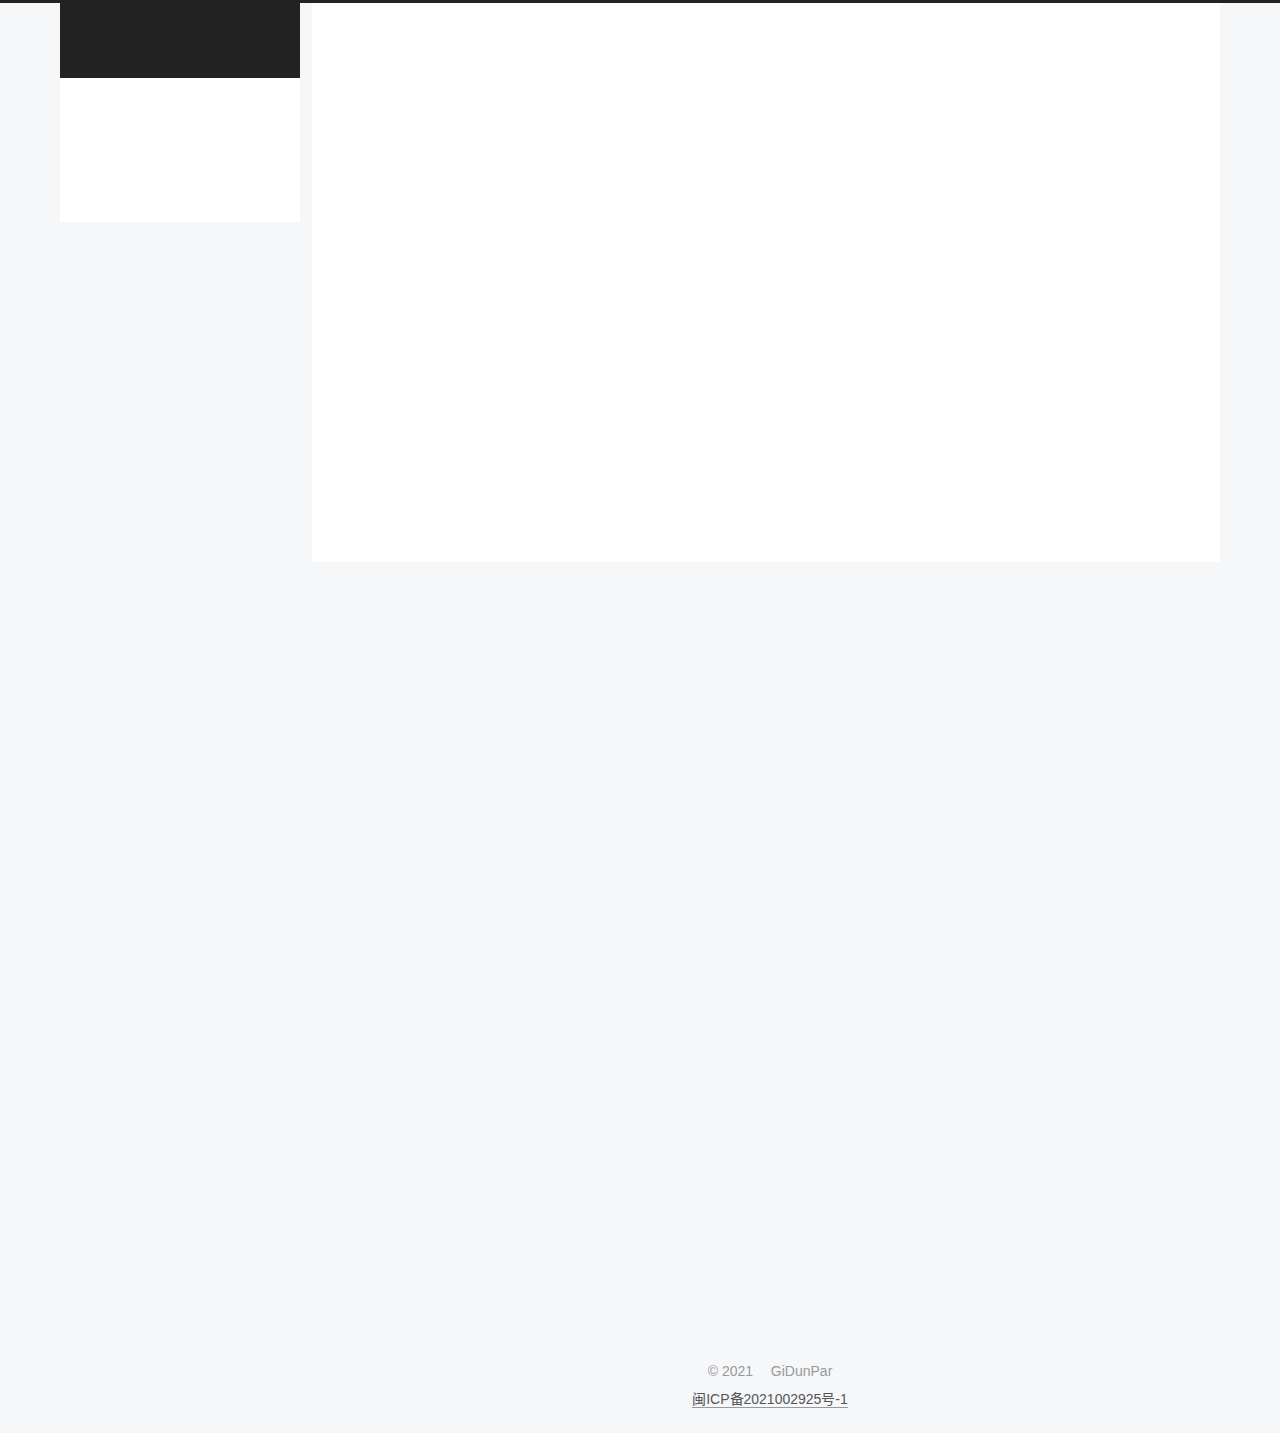
==== commit c6b97e1c: "Site updated: 2021-12-05 16:41:18" ====
--- a/about/index.html
+++ b/about/index.html
@@ -20,16 +20,16 @@
     var CONFIG = {"hostname":"example.com","root":"/","scheme":"Pisces","version":"7.8.0","exturl":false,"sidebar":{"position":"left","display":"post","padding":18,"offset":12,"onmobile":false},"copycode":{"enable":false,"show_result":false,"style":null},"back2top":{"enable":true,"sidebar":false,"scrollpercent":false},"bookmark":{"enable":false,"color":"#222","save":"auto"},"fancybox":false,"mediumzoom":false,"lazyload":false,"pangu":false,"comments":{"style":"tabs","active":null,"storage":true,"lazyload":false,"nav":null},"algolia":{"hits":{"per_page":10},"labels":{"input_placeholder":"Search for Posts","hits_empty":"We didn't find any results for the search: ${query}","hits_stats":"${hits} results found in ${time} ms"}},"localsearch":{"enable":false,"trigger":"auto","top_n_per_article":1,"unescape":false,"preload":false},"motion":{"enable":true,"async":false,"transition":{"post_block":"fadeIn","post_header":"slideDownIn","post_body":"slideDownIn","coll_header":"slideLeftIn","sidebar":"slideUpIn"}}};
   </script>
 
-  <meta name="description" content="一位20出头的web安全爱好者，初学入门，就职于乙方安全公司，在一线工作（目前为实习状态）篮球 音乐 历史 附上高中时写给笔友的一段话，叮嘱自己：  Good,better,bestNever let it restUntil your good is betterAnd your better is best">
+  <meta name="description" content="一位20出头的web安全爱好者，就职于乙方安全公司，做安服渗透篮球 音乐 历史 附上高中时写给笔友的一段话，叮嘱自己：  Good,better,bestNever let it restUntil your good is betterAnd your better is best">
 <meta property="og:type" content="website">
 <meta property="og:title" content="about me">
 <meta property="og:url" content="http://example.com/about/index.html">
-<meta property="og:site_name" content="G1D7nPa4">
-<meta property="og:description" content="一位20出头的web安全爱好者，初学入门，就职于乙方安全公司，在一线工作（目前为实习状态）篮球 音乐 历史 附上高中时写给笔友的一段话，叮嘱自己：  Good,better,bestNever let it restUntil your good is betterAnd your better is best">
+<meta property="og:site_name" content="GiDunPar">
+<meta property="og:description" content="一位20出头的web安全爱好者，就职于乙方安全公司，做安服渗透篮球 音乐 历史 附上高中时写给笔友的一段话，叮嘱自己：  Good,better,bestNever let it restUntil your good is betterAnd your better is best">
 <meta property="og:locale" content="zh_CN">
 <meta property="article:published_time" content="2021-02-22T14:40:00.000Z">
-<meta property="article:modified_time" content="2021-02-22T14:41:03.194Z">
-<meta property="article:author" content="Big Huang">
+<meta property="article:modified_time" content="2021-12-05T08:30:30.332Z">
+<meta property="article:author" content="GiDunPar">
 <meta name="twitter:card" content="summary">
 
 <link rel="canonical" href="http://example.com/about/">
@@ -45,7 +45,7 @@
   };
 </script>
 
-  <title>about me | G1D7nPa4
+  <title>about me | GiDunPar
 </title>
   
 
@@ -77,7 +77,7 @@
   </style>
 </noscript>
 
-<link rel="alternate" href="/atom.xml" title="G1D7nPa4" type="application/atom+xml">
+<link rel="alternate" href="/atom.xml" title="GiDunPar" type="application/atom+xml">
 </head>
 
 <body itemscope itemtype="http://schema.org/WebPage">
@@ -98,7 +98,7 @@
 
     <a href="/" class="brand" rel="start">
       <span class="logo-line-before"><i></i></span>
-      <h1 class="site-title">G1D7nPa4</h1>
+      <h1 class="site-title">GiDunPar</h1>
       <span class="logo-line-after"><i></i></span>
     </a>
   </div>
@@ -175,7 +175,7 @@
       
       
       <div class="post-body">
-          <h2 id="一位20出头的web安全爱好者，初学入门，就职于乙方安全公司，在一线工作（目前为实习状态）"><a href="#一位20出头的web安全爱好者，初学入门，就职于乙方安全公司，在一线工作（目前为实习状态）" class="headerlink" title="一位20出头的web安全爱好者，初学入门，就职于乙方安全公司，在一线工作（目前为实习状态）"></a>一位20出头的web安全爱好者，初学入门，就职于乙方安全公司，在一线工作（目前为实习状态）</h2><p><em>篮球</em> <em>音乐</em> <em>历史</em></p>
+          <h2 id="一位20出头的web安全爱好者，就职于乙方安全公司，做安服渗透"><a href="#一位20出头的web安全爱好者，就职于乙方安全公司，做安服渗透" class="headerlink" title="一位20出头的web安全爱好者，就职于乙方安全公司，做安服渗透"></a>一位20出头的web安全爱好者，就职于乙方安全公司，做安服渗透</h2><p><em>篮球</em> <em>音乐</em> <em>历史</em></p>
 <p>附上高中时写给笔友的一段话，叮嘱自己：</p>
 <blockquote>
 <p>Good,better,best<br>Never let it rest<br>Until your good is better<br>And your better is best</p>
@@ -241,15 +241,15 @@
 
       <!--noindex-->
       <div class="post-toc-wrap sidebar-panel">
-          <div class="post-toc motion-element"><ol class="nav"><li class="nav-item nav-level-2"><a class="nav-link" href="#%E4%B8%80%E4%BD%8D20%E5%87%BA%E5%A4%B4%E7%9A%84web%E5%AE%89%E5%85%A8%E7%88%B1%E5%A5%BD%E8%80%85%EF%BC%8C%E5%88%9D%E5%AD%A6%E5%85%A5%E9%97%A8%EF%BC%8C%E5%B0%B1%E8%81%8C%E4%BA%8E%E4%B9%99%E6%96%B9%E5%AE%89%E5%85%A8%E5%85%AC%E5%8F%B8%EF%BC%8C%E5%9C%A8%E4%B8%80%E7%BA%BF%E5%B7%A5%E4%BD%9C%EF%BC%88%E7%9B%AE%E5%89%8D%E4%B8%BA%E5%AE%9E%E4%B9%A0%E7%8A%B6%E6%80%81%EF%BC%89"><span class="nav-number">1.</span> <span class="nav-text">一位20出头的web安全爱好者，初学入门，就职于乙方安全公司，在一线工作（目前为实习状态）</span></a></li></ol></div>
+          <div class="post-toc motion-element"><ol class="nav"><li class="nav-item nav-level-2"><a class="nav-link" href="#%E4%B8%80%E4%BD%8D20%E5%87%BA%E5%A4%B4%E7%9A%84web%E5%AE%89%E5%85%A8%E7%88%B1%E5%A5%BD%E8%80%85%EF%BC%8C%E5%B0%B1%E8%81%8C%E4%BA%8E%E4%B9%99%E6%96%B9%E5%AE%89%E5%85%A8%E5%85%AC%E5%8F%B8%EF%BC%8C%E5%81%9A%E5%AE%89%E6%9C%8D%E6%B8%97%E9%80%8F"><span class="nav-number">1.</span> <span class="nav-text">一位20出头的web安全爱好者，就职于乙方安全公司，做安服渗透</span></a></li></ol></div>
       </div>
       <!--/noindex-->
 
       <div class="site-overview-wrap sidebar-panel">
         <div class="site-author motion-element" itemprop="author" itemscope itemtype="http://schema.org/Person">
-    <img class="site-author-image" itemprop="image" alt="Big Huang"
+    <img class="site-author-image" itemprop="image" alt="GiDunPar"
       src="/images/Head.jpg">
-  <p class="site-author-name" itemprop="name">Big Huang</p>
+  <p class="site-author-name" itemprop="name">GiDunPar</p>
   <div class="site-description" itemprop="description"></div>
 </div>
 <div class="site-state-wrap motion-element">
@@ -257,7 +257,7 @@
       <div class="site-state-item site-state-posts">
           <a href="/archives/">
         
-          <span class="site-state-item-count">1</span>
+          <span class="site-state-item-count">3</span>
           <span class="site-state-item-name">日志</span>
         </a>
       </div>
@@ -290,7 +290,7 @@
   <span class="with-love">
     <i class="fa fa-heart"></i>
   </span>
-  <span class="author" itemprop="copyrightHolder">Big Huang</span>
+  <span class="author" itemprop="copyrightHolder">GiDunPar</span>
   <div>
   	<a target="_blank" rel="noopener" href="https://beian.miit.gov.cn/">闽ICP备2021002925号-1</a>
   </div>
